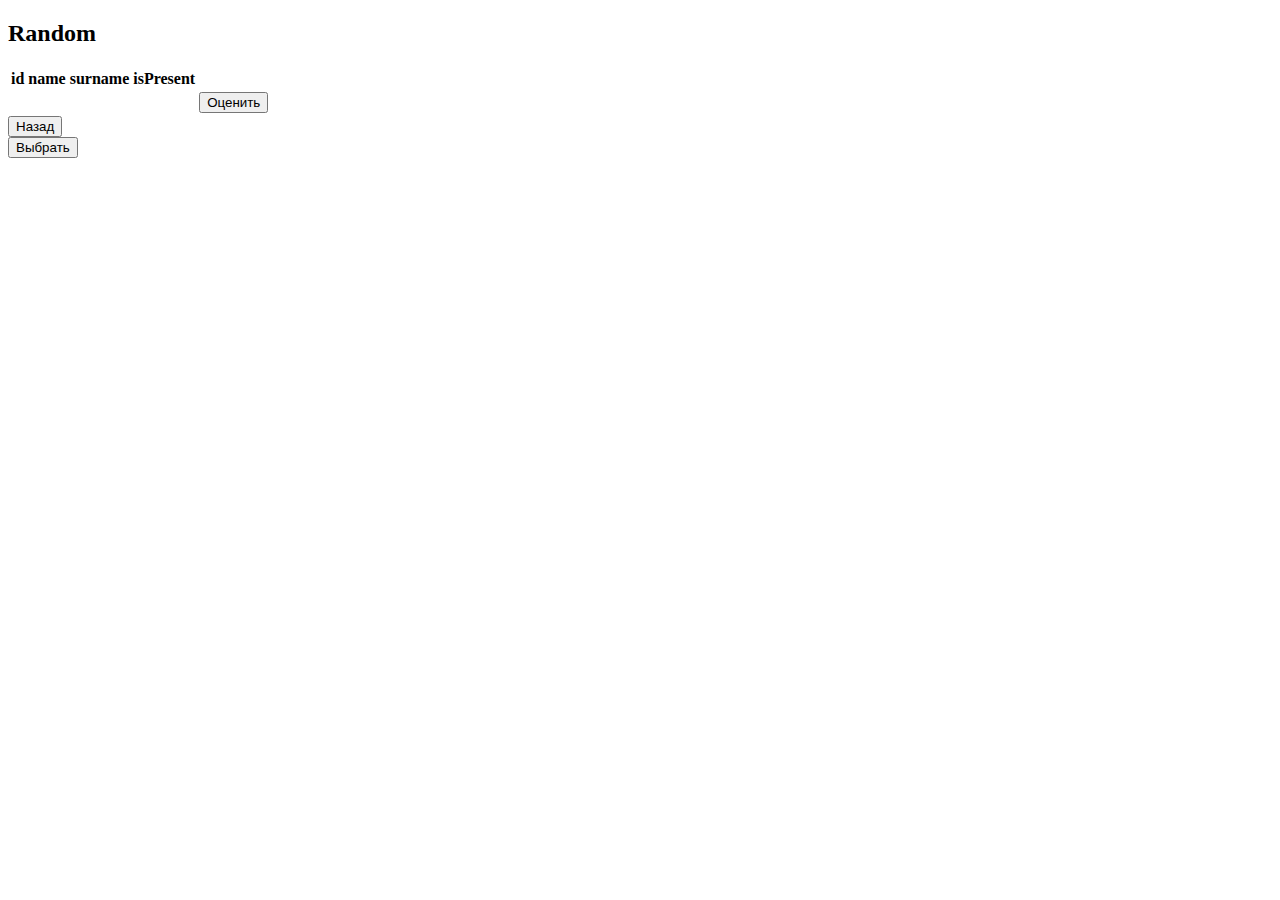
==== src/main/resources/templates/studentsOnLesson.html @ 409835a4 "Initial commit" ====
<!DOCTYPE html>
<html xmlns:th="http://www.thymeleaf.org" lang="ru">
<head>
    <meta charset="UTF-8">
    <title>Title</title>
    <link rel="stylesheet" type="text/css" th:href="@{/css/style.css}"/>
</head>

<body>
<div class="container">
    <div class="lesson_container">
        <h2 class="header">Random</h2>
        <table>
            <tr>
                <th>id</th>
                <th>name</th>
                <th>surname</th>
                <th>isPresent</th>
            </tr>
            <tr th:each="student : ${students}">
                <td th:text="${student.a_id}"></td>
                <td th:text="${student.c_name}"></td>
                <td th:text="${student.d_surname}"></td>
                <td th:text="${student.e_isPresent}"></td>
                <td>
                    <form id="markButton" th:action="@{/random/marksStudent}" th:object="${student}" th:method="post">
                        <input type="hidden" th:value="${student.a_id}" name="id"/>
                        <div class="row">
                            <button type="submit" value="Оценить">Оценить</button>
                        </div>
                    </form>
                </td>
            </tr>
        </table>
        <div class="field">
            <form id="backButton" th:action="@{/random/main}" th:method="get">
                <button type="submit" value="Назад" class="backButton">Назад</button>
            </form>

            <form id="randomButton" th:action="@{/random/student}" th:method="get">
                <button type="submit" value="Выбрать" class="add">Выбрать</button>
            </form>
        </div>
    </div>
</div>
</body>
</html>
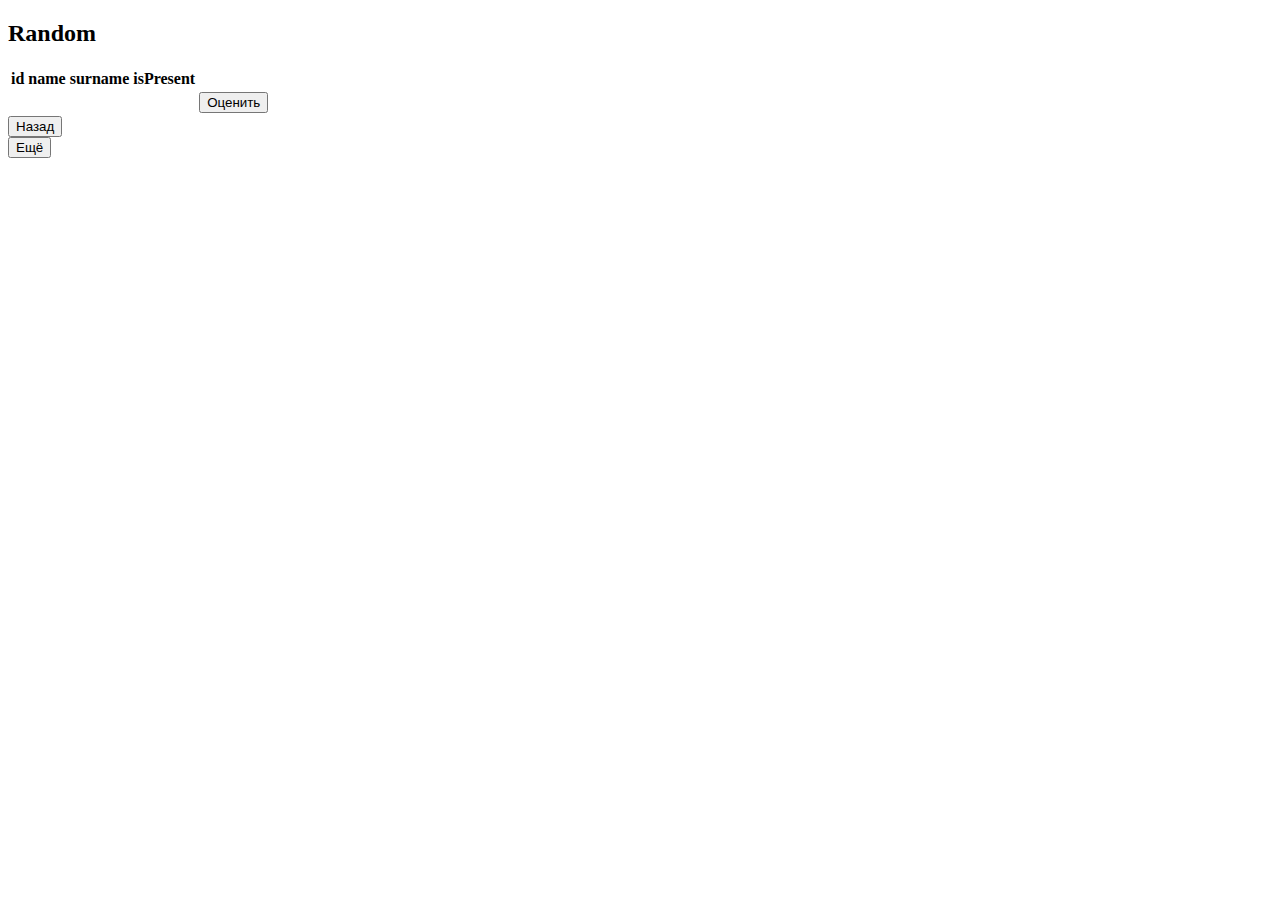
==== commit 33a57b29: "- deleted unused methods - fix mark kontroller - remove logic from controllers to service" ====
--- a/src/main/resources/templates/studentsOnLesson.html
+++ b/src/main/resources/templates/studentsOnLesson.html
@@ -16,6 +16,7 @@
                 <th>name</th>
                 <th>surname</th>
                 <th>isPresent</th>
+                <th></th>
             </tr>
             <tr th:each="student : ${students}">
                 <td th:text="${student.a_id}"></td>
@@ -23,12 +24,14 @@
                 <td th:text="${student.d_surname}"></td>
                 <td th:text="${student.e_isPresent}"></td>
                 <td>
-                    <form id="markButton" th:action="@{/random/marksStudent}" th:object="${student}" th:method="post">
-                        <input type="hidden" th:value="${student.a_id}" name="id"/>
-                        <div class="row">
-                            <button type="submit" value="Оценить">Оценить</button>
-                        </div>
-                    </form>
+                    <div class="right">
+                        <form th:action="@{/random/marksStudent}" th:object="${student}" th:method="post">
+                            <input type="hidden" th:value="${student.a_id}" name="id"/>
+                            <div class="row">
+                                <button type="submit" value="Оценить" id="markButton">Оценить</button>
+                            </div>
+                        </form>
+                    </div>
                 </td>
             </tr>
         </table>
@@ -38,7 +41,7 @@
             </form>
 
             <form id="randomButton" th:action="@{/random/student}" th:method="get">
-                <button type="submit" value="Выбрать" class="add">Выбрать</button>
+                <button type="submit" value="Ещё" class="add">Ещё</button>
             </form>
         </div>
     </div>
